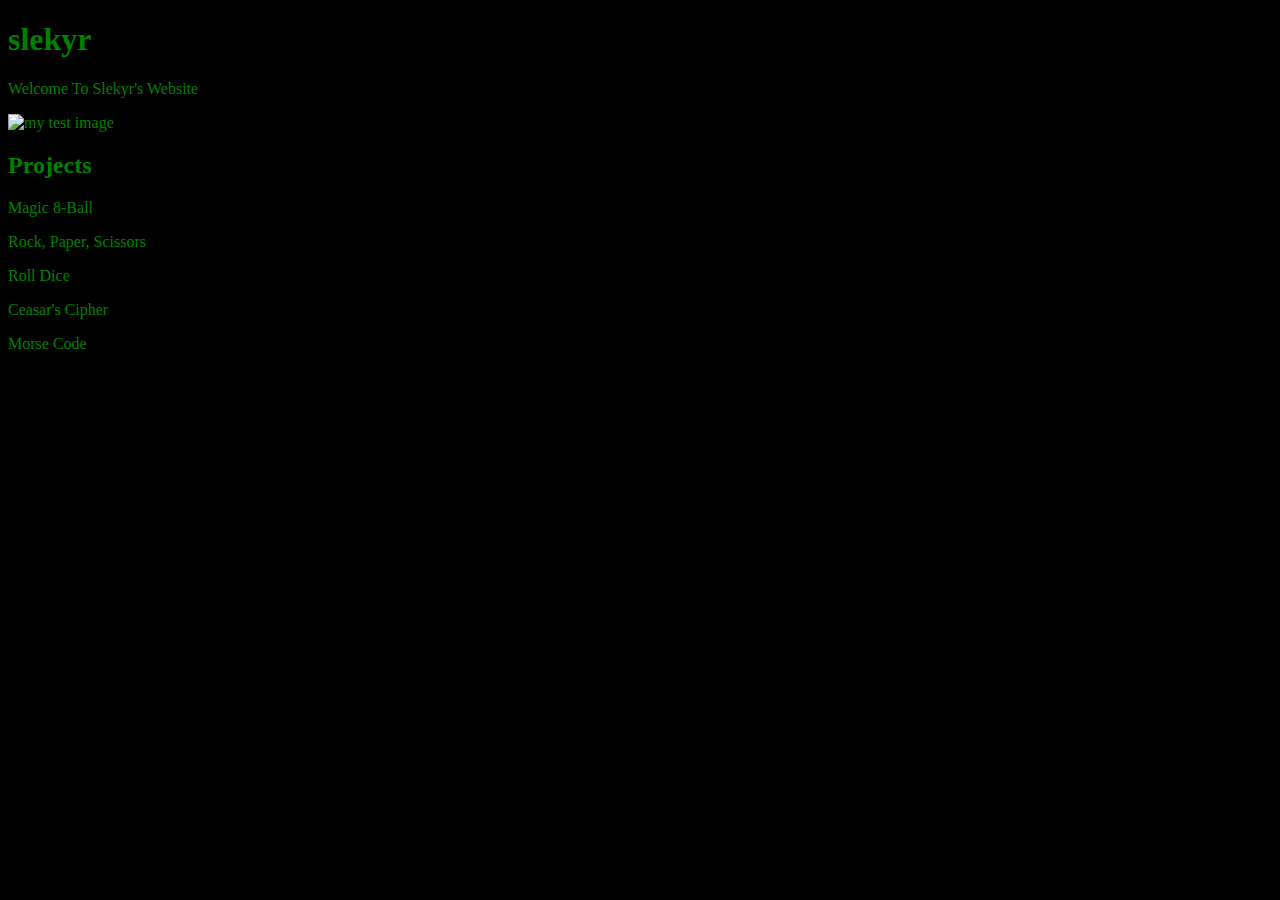
==== index.html @ 8f1b6a43 "Update index.html" ====
<!DOCTYPE html>
<html lang="en">
<head>
    <meta charset="UTF-8">
    <meta http-equiv="X-UA-Compatible" content="IE=edge">
    <meta name="viewport" content="width=device-width, initial-scale=1.0">
    <title>slekyr</title>
    <link rel="stylesheet" href="styles/style.css">
</head>
<body>
    <h1>Welcome</h1>
    <p>Welcome to slekyr's website</p>
    <img src="https://content.codecademy.com/articles/github-pages-via-web-app/happy-ice-cream.gif" alt="my test image">
    <h2>Projects</h2>
    <p>Magic 8-Ball</p>
    <p>Rock, Paper, Scissors</p>
    <p>Roll Dice</p>
    <p>Ceasar's Cipher</p>
    <p>Morse Code</p>

    <script src="scripts/main.js"></script>
</body>
</html>
---- styles/style.css ----
* {
    background-color: black;
    color: green;
}

p {
    color: green;
    text-transform: capitalize;
}
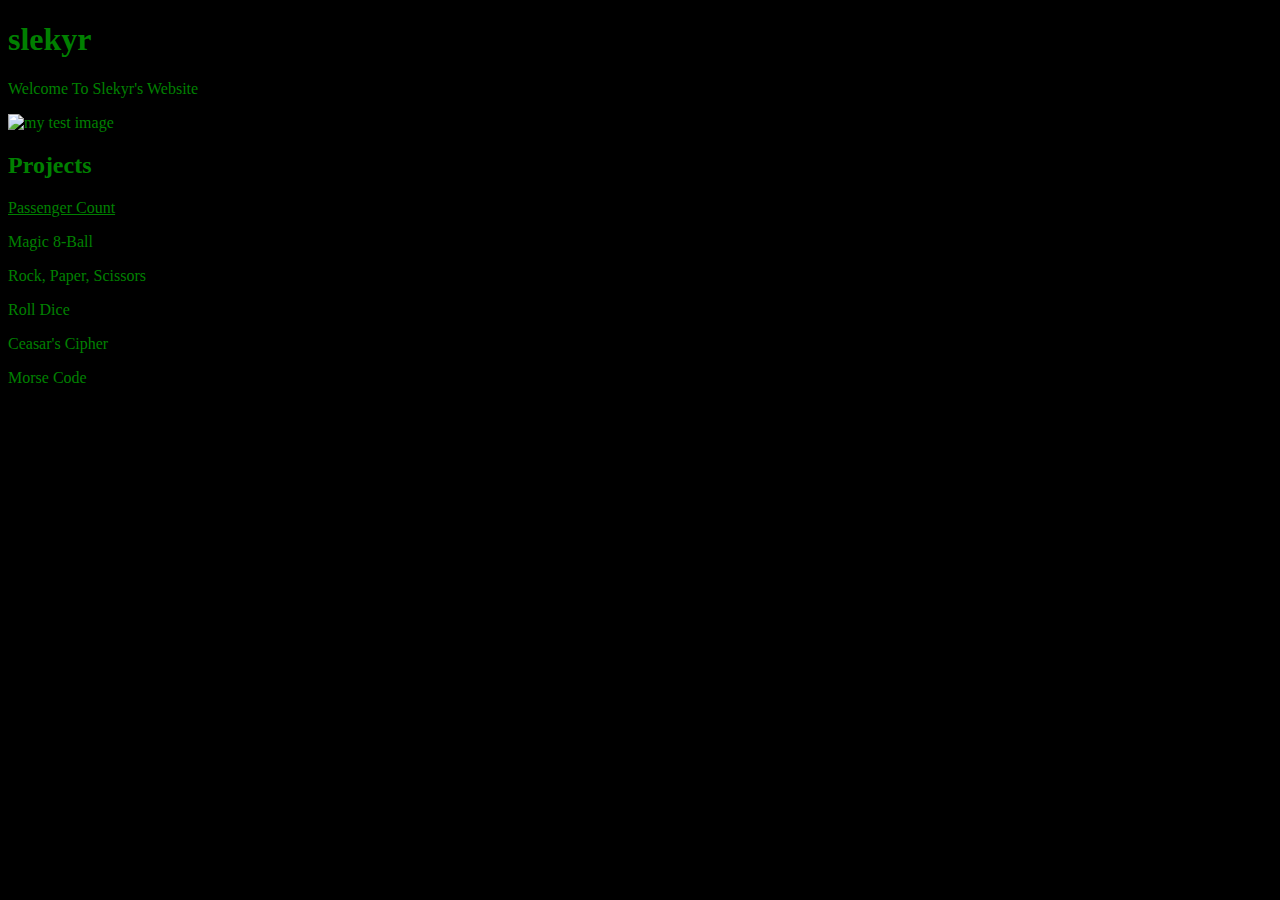
==== commit f2767f67: "Update index.html" ====
--- a/index.html
+++ b/index.html
@@ -12,6 +12,7 @@
     <p>Welcome to slekyr's website</p>
     <img src="https://content.codecademy.com/articles/github-pages-via-web-app/happy-ice-cream.gif" alt="my test image">
     <h2>Projects</h2>
+    <p><a href="./passenger-count.html">Passenger Count</a></p>
     <p>Magic 8-Ball</p>
     <p>Rock, Paper, Scissors</p>
     <p>Roll Dice</p>
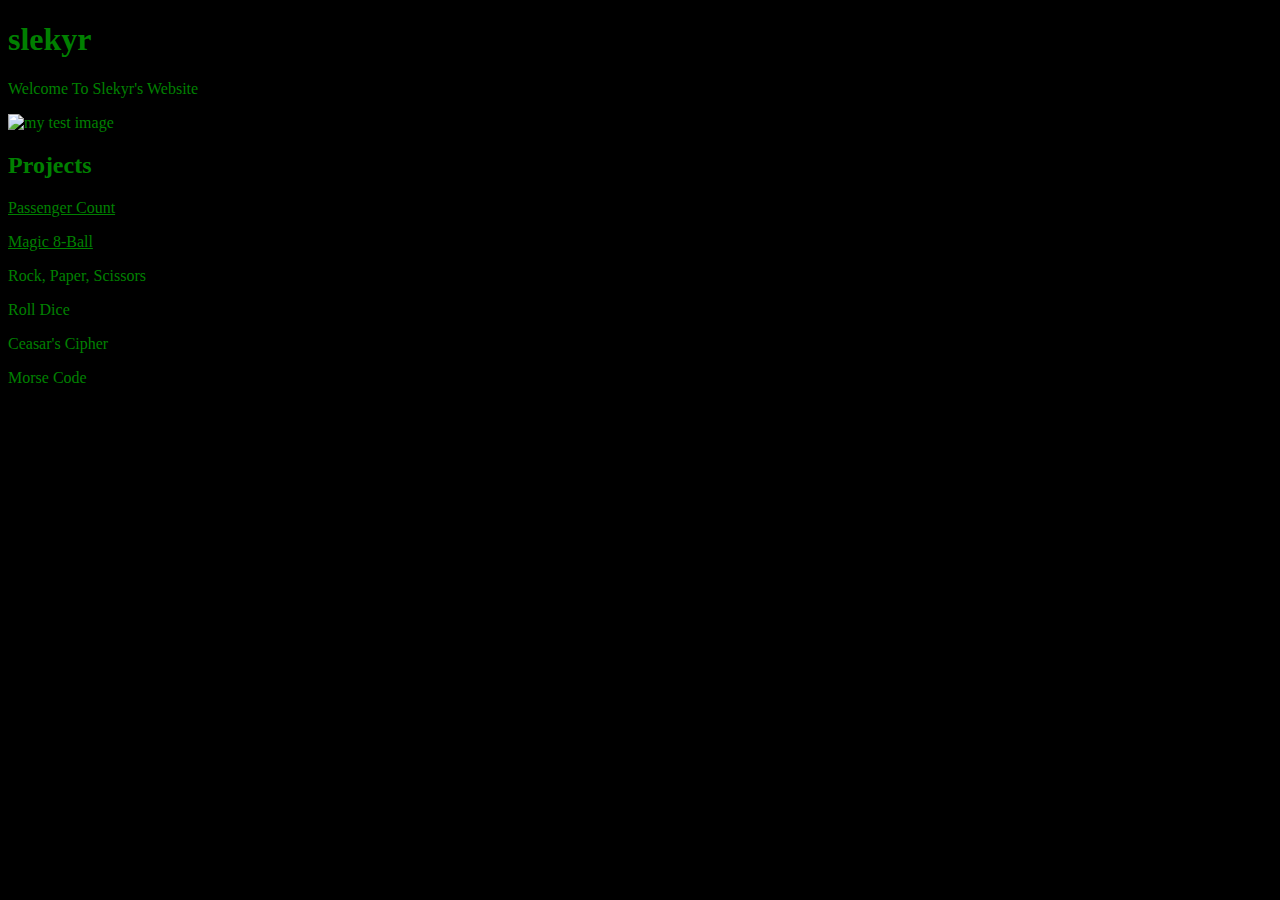
==== commit 4664176c: "Update index.html" ====
--- a/index.html
+++ b/index.html
@@ -13,7 +13,7 @@
     <img src="https://content.codecademy.com/articles/github-pages-via-web-app/happy-ice-cream.gif" alt="my test image">
     <h2>Projects</h2>
     <p><a href="./passenger-count.html">Passenger Count</a></p>
-    <p>Magic 8-Ball</p>
+    <p><a href="./magic-8ball.html">Magic 8-Ball</a></p>
     <p>Rock, Paper, Scissors</p>
     <p>Roll Dice</p>
     <p>Ceasar's Cipher</p>
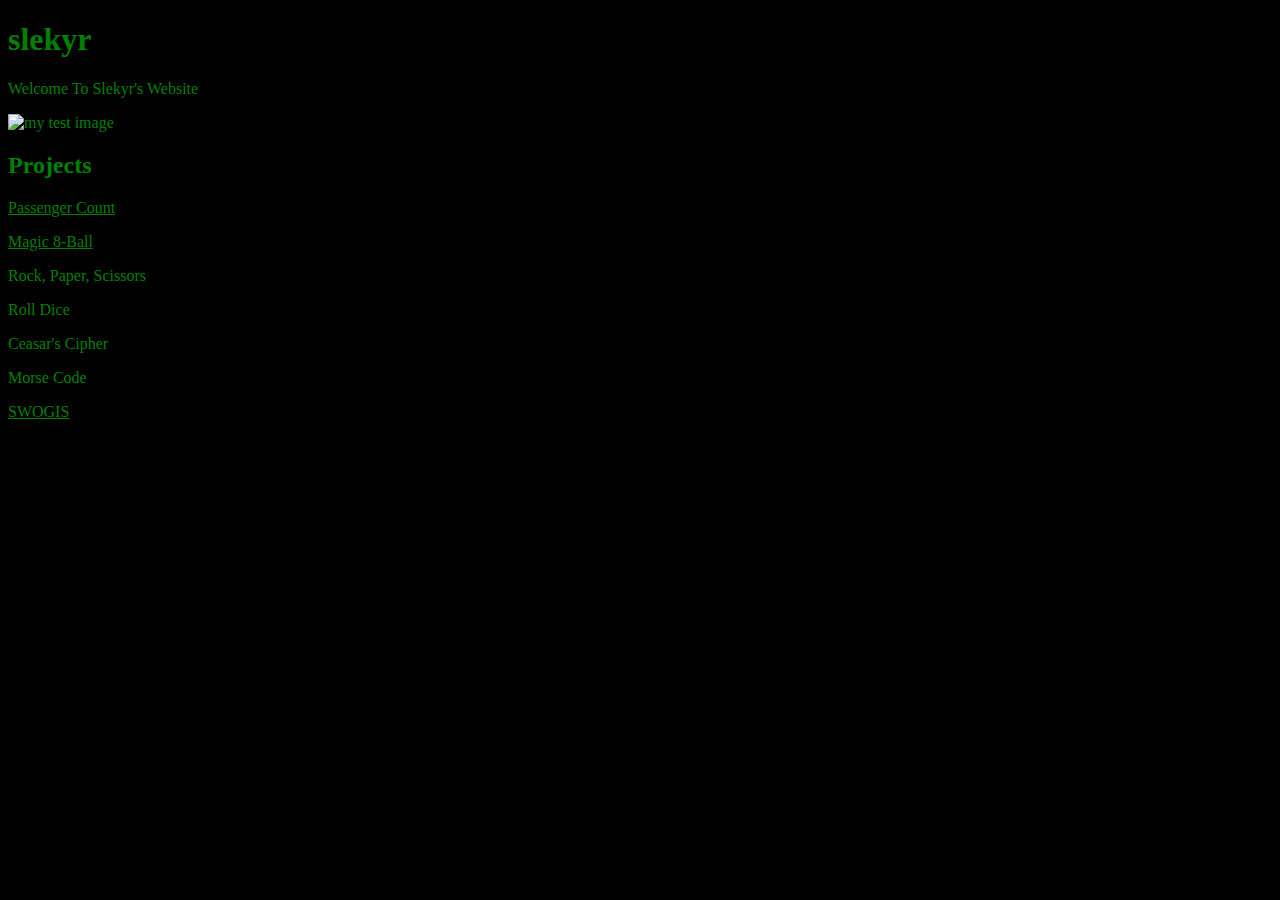
==== commit d2a4be80: "Update index.html" ====
--- a/index.html
+++ b/index.html
@@ -18,6 +18,7 @@
     <p>Roll Dice</p>
     <p>Ceasar's Cipher</p>
     <p>Morse Code</p>
+    <p><a href="./swogis.html">SWOGIS</a></p>
 
     <script src="scripts/main.js"></script>
 </body>
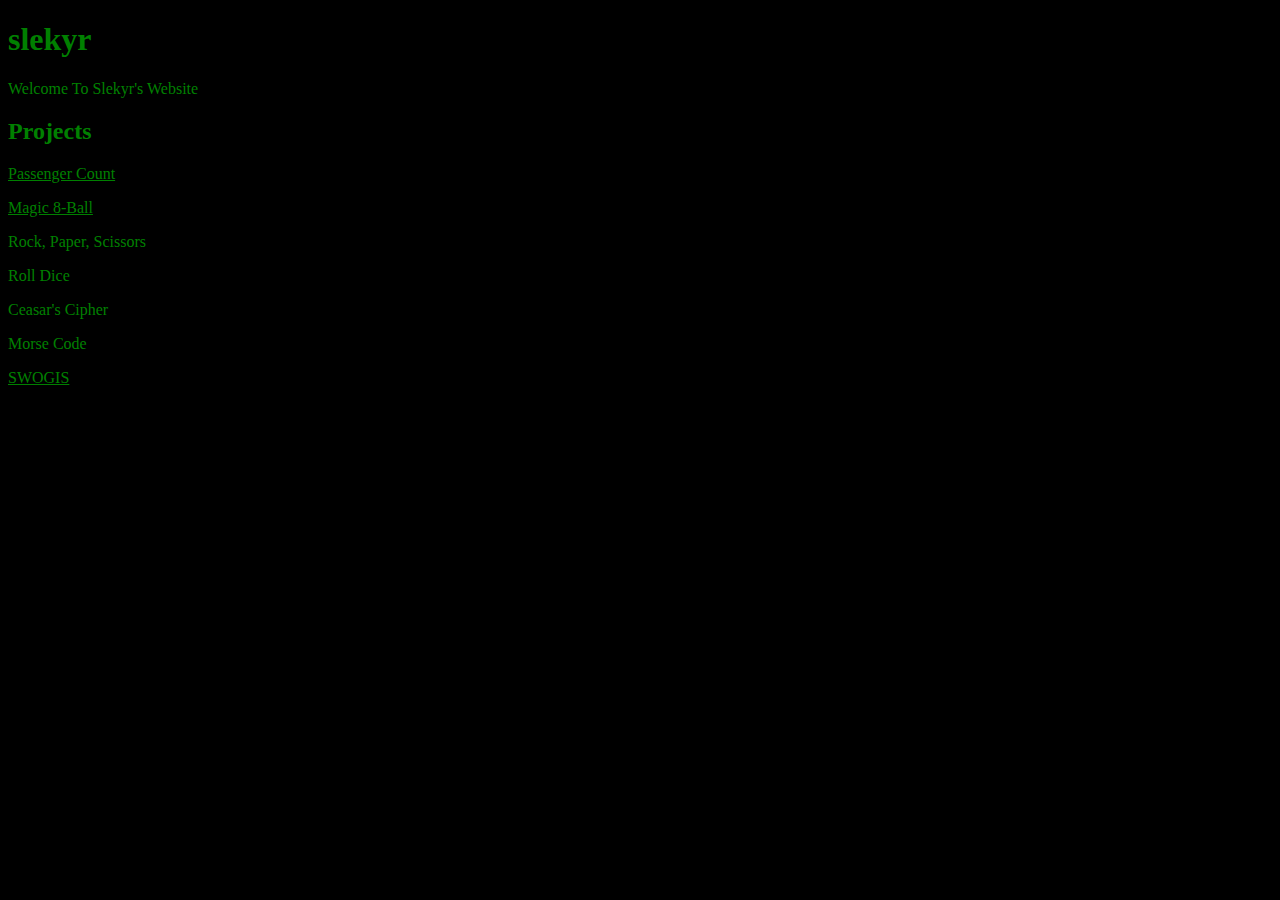
==== commit 136f4838: "Update index.html" ====
--- a/index.html
+++ b/index.html
@@ -10,7 +10,6 @@
 <body>
     <h1>Welcome</h1>
     <p>Welcome to slekyr's website</p>
-    <img src="https://content.codecademy.com/articles/github-pages-via-web-app/happy-ice-cream.gif" alt="my test image">
     <h2>Projects</h2>
     <p><a href="./passenger-count.html">Passenger Count</a></p>
     <p><a href="./magic-8ball.html">Magic 8-Ball</a></p>
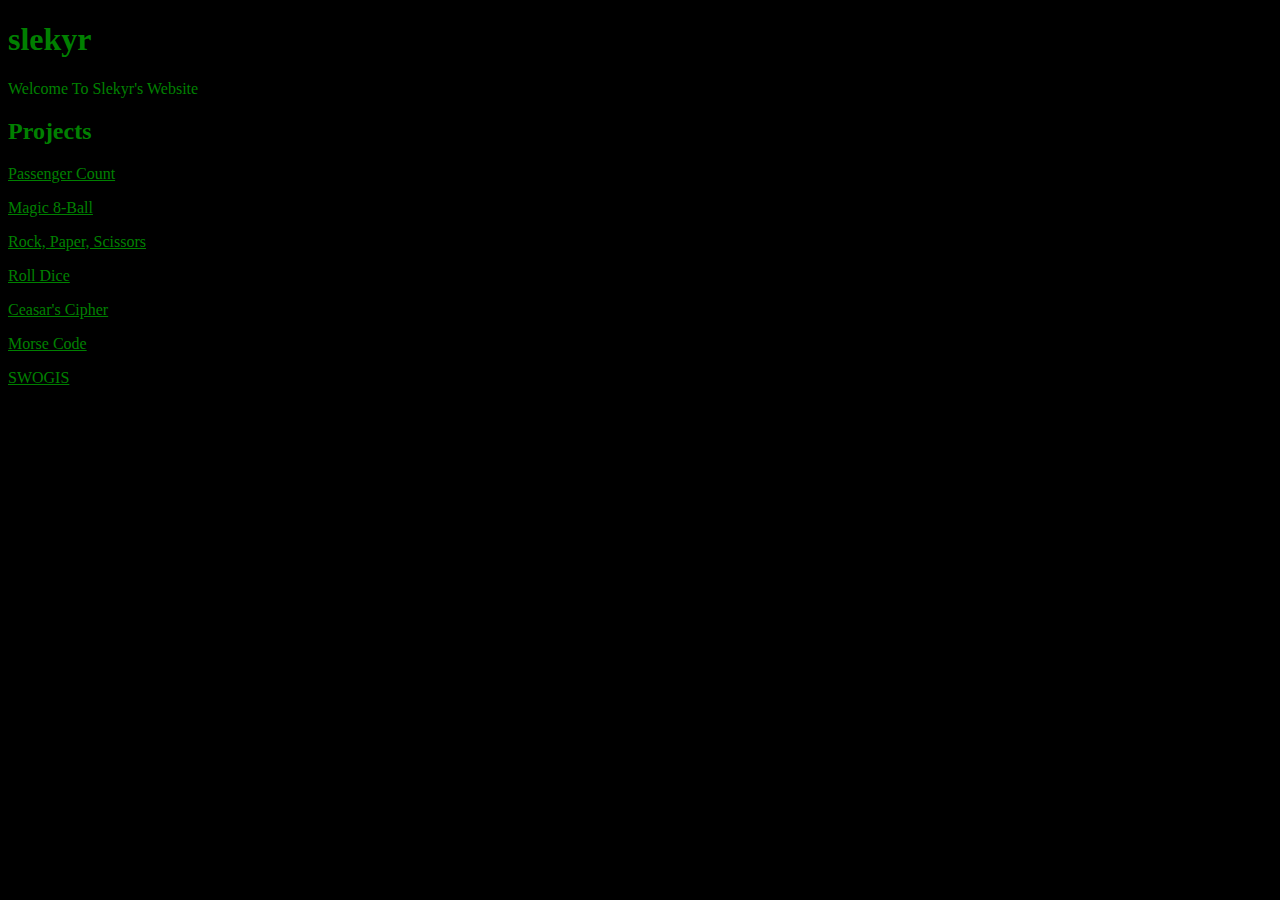
==== commit 03bbb500: "Update index.html" ====
--- a/index.html
+++ b/index.html
@@ -13,7 +13,7 @@
     <h2>Projects</h2>
     <p><a href="./passenger-count.html">Passenger Count</a></p>
     <p><a href="./magic-8ball.html">Magic 8-Ball</a></p>
-    <p>Rock, Paper, Scissors</p>
+    <p><a href="./rock-paper-scissors.html">Rock, Paper, Scissors</p>
     <p>Roll Dice</p>
     <p>Ceasar's Cipher</p>
     <p>Morse Code</p>
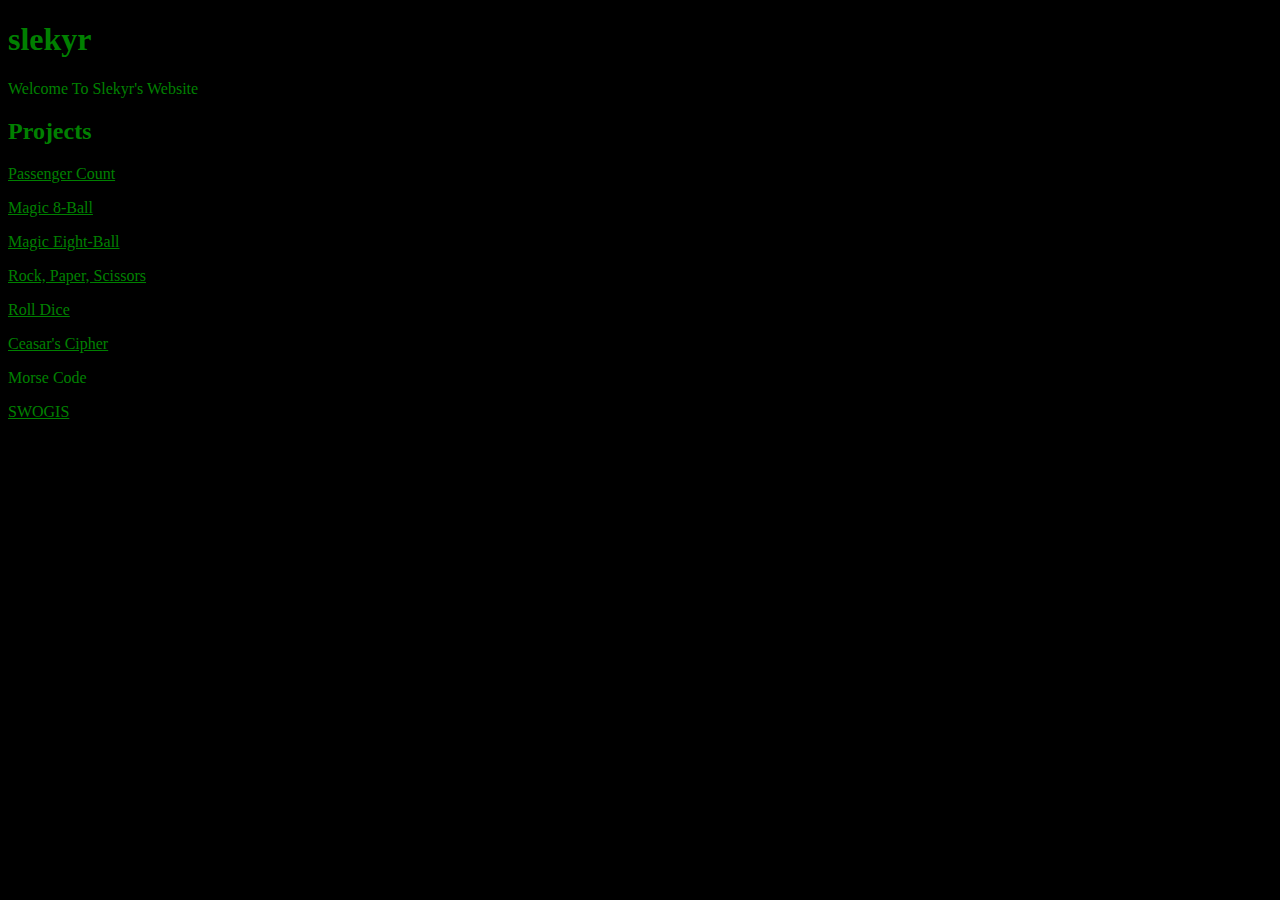
==== commit d7d3579d: "Update index.html" ====
--- a/index.html
+++ b/index.html
@@ -2,10 +2,9 @@
 <html lang="en">
 <head>
     <meta charset="UTF-8">
-    <meta http-equiv="X-UA-Compatible" content="IE=edge">
     <meta name="viewport" content="width=device-width, initial-scale=1.0">
     <title>slekyr</title>
-    <link rel="stylesheet" href="styles/style.css">
+    <link rel="stylesheet" href="./styles/style.css">
 </head>
 <body>
     <h1>Welcome</h1>
@@ -13,12 +12,13 @@
     <h2>Projects</h2>
     <p><a href="./passenger-count.html">Passenger Count</a></p>
     <p><a href="./magic-8ball.html">Magic 8-Ball</a></p>
-    <p><a href="./rock-paper-scissors.html">Rock, Paper, Scissors</p>
-    <p>Roll Dice</p>
-    <p>Ceasar's Cipher</p>
+    <p><a href="./magic-eight-ball.html">Magic Eight-Ball</a></p>
+    <p><a href="./rock-paper-scissors.html">Rock, Paper, Scissors</a></p>
+    <p><a href="./roll-dice.html">Roll Dice</a></p>
+    <p><a href="./ceasars-cipher.html">Ceasar's Cipher</a></p>
     <p>Morse Code</p>
     <p><a href="./swogis.html">SWOGIS</a></p>
 
-    <script src="scripts/main.js"></script>
+    <script src="./scripts/main.js"></script>
 </body>
 </html>
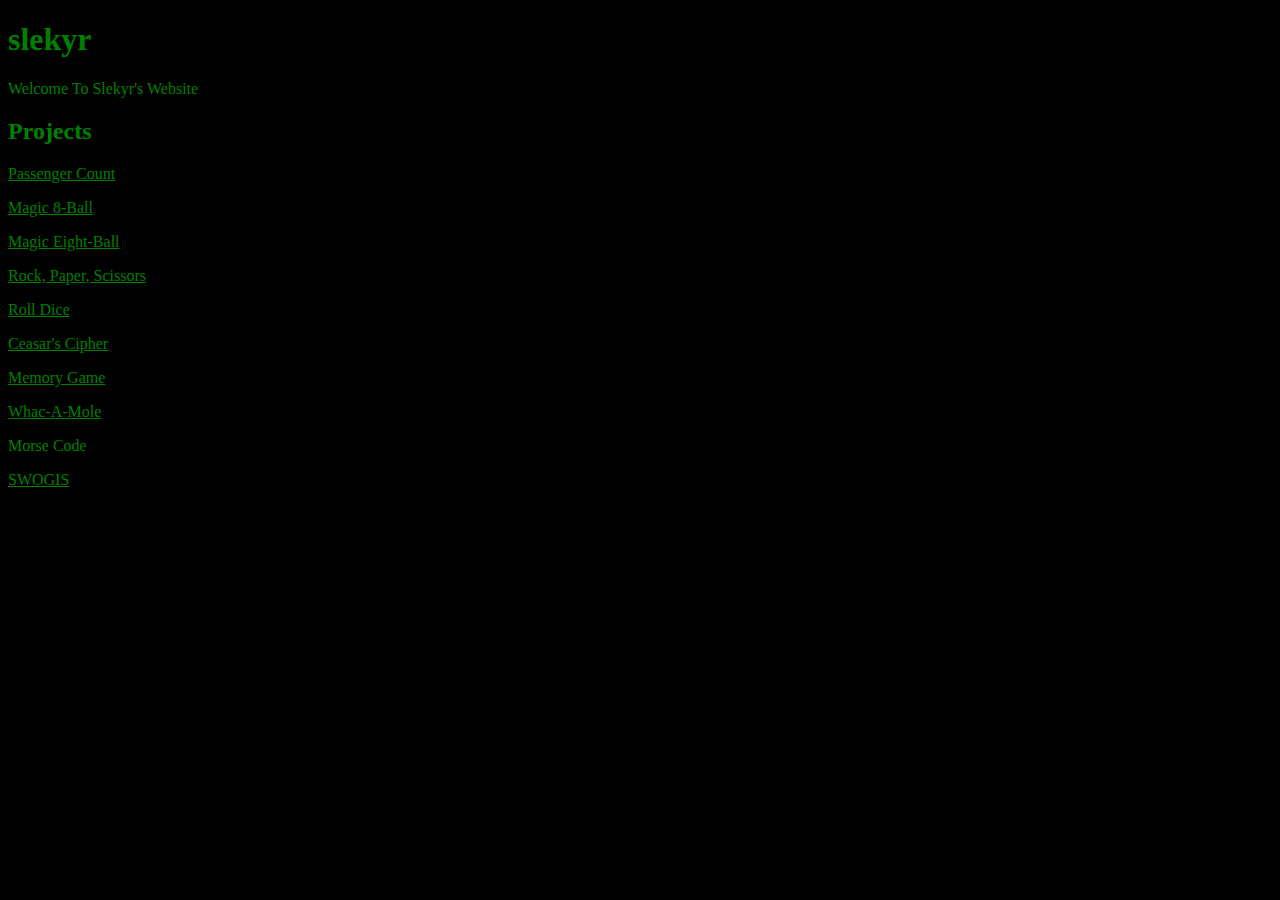
==== commit 527dd1bc: "Update index.html" ====
--- a/index.html
+++ b/index.html
@@ -16,6 +16,8 @@
     <p><a href="./rock-paper-scissors.html">Rock, Paper, Scissors</a></p>
     <p><a href="./roll-dice.html">Roll Dice</a></p>
     <p><a href="./ceasars-cipher.html">Ceasar's Cipher</a></p>
+    <p><a href="./memory-game.html">Memory Game</a></p>
+    <p><a href="./whac-a-mole.html">Whac-a-mole</a></p>
     <p>Morse Code</p>
     <p><a href="./swogis.html">SWOGIS</a></p>
 
